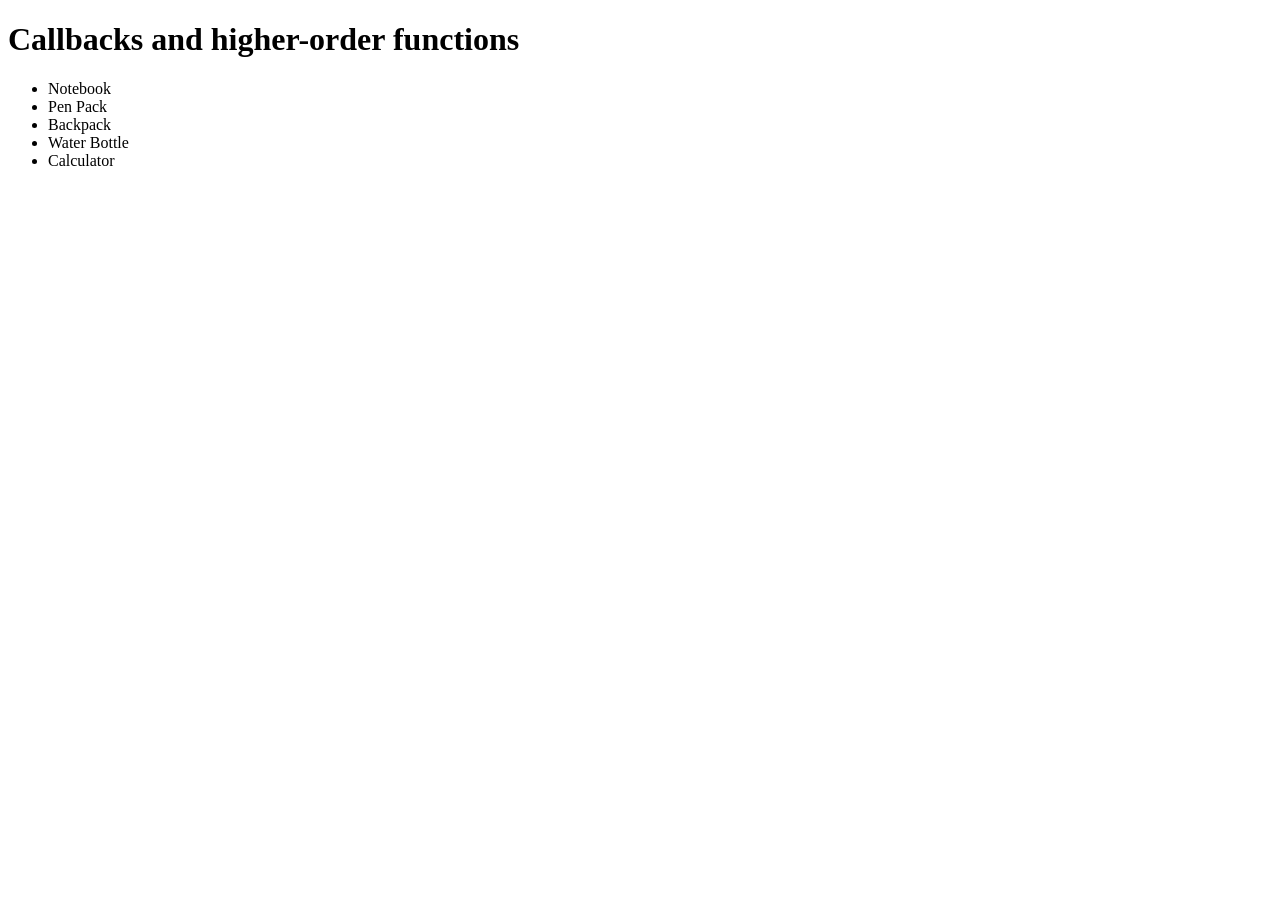
==== Callbacks_and_higherorder_functions/index.html @ 5f14fb80 "Javasript learning 1" ====
<!DOCTYPE html>
<html lang="en">
<head>
    <meta charset="UTF-8">
    <meta name="viewport" content="width=device-width, initial-scale=1.0">
    <title>Week 4 - Session 3</title>
    <script src="script.js" defer></script>
</head>
<body>
    <h1>Callbacks and higher-order functions</h1>
    <ul id="list"></ul>
</body>
</html>
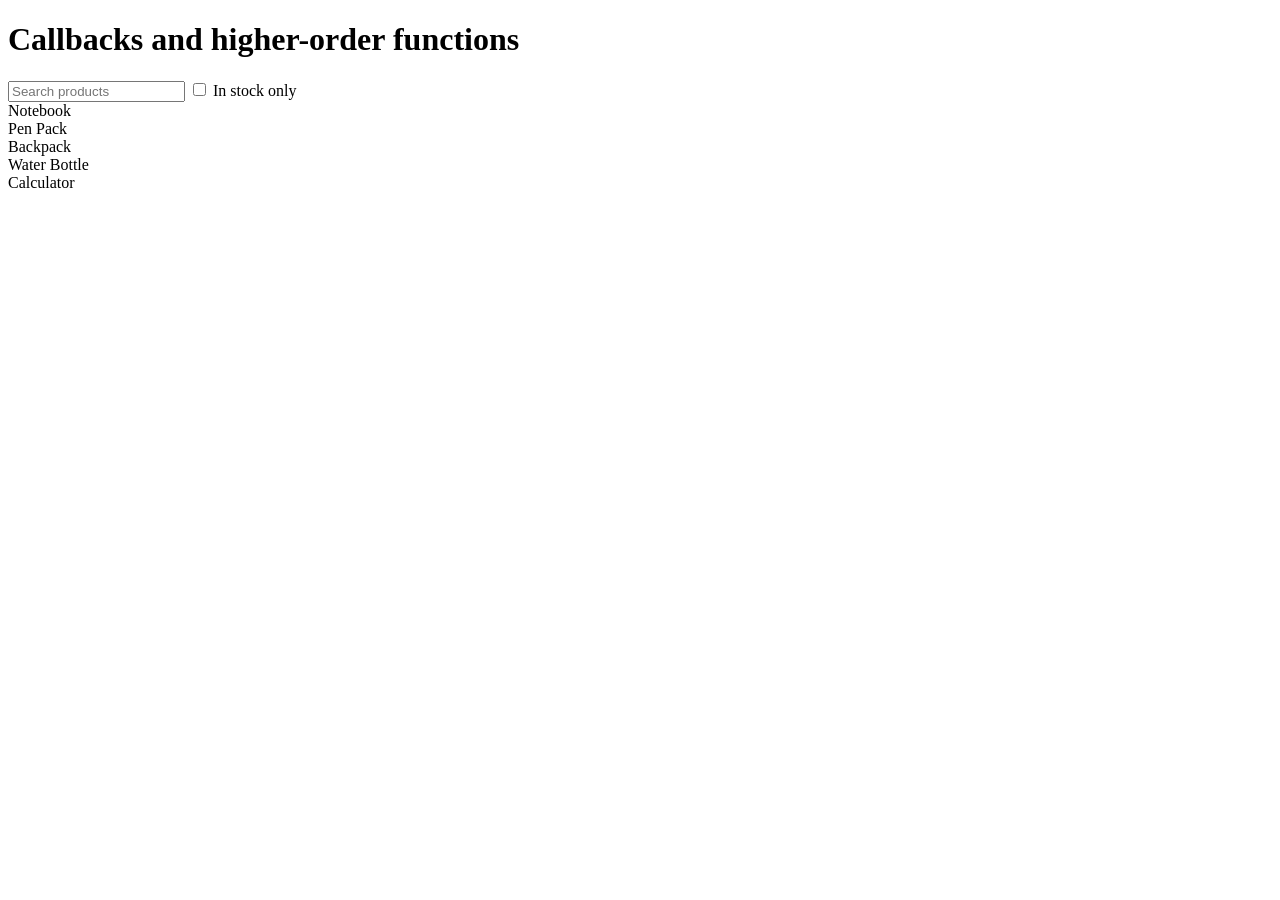
==== commit fb9d4821: "Callback and higher functions rev" ====
--- a/Callbacks_and_higherorder_functions/index.html
+++ b/Callbacks_and_higherorder_functions/index.html
@@ -3,11 +3,21 @@
 <head>
     <meta charset="UTF-8">
     <meta name="viewport" content="width=device-width, initial-scale=1.0">
-    <title>Week 4 - Session 3</title>
+    <title>Callbacks and higher-order functions</title>
     <script src="script.js" defer></script>
 </head>
 <body>
     <h1>Callbacks and higher-order functions</h1>
     <ul id="list"></ul>
+   
+
+    <input id="search" type="search" placeholder="Search products">
+
+    <label >
+        <input id="stock" type="checkbox">
+        In stock only
+    </label>
+
+     <div id="grid"></div>
 </body>
 </html>
